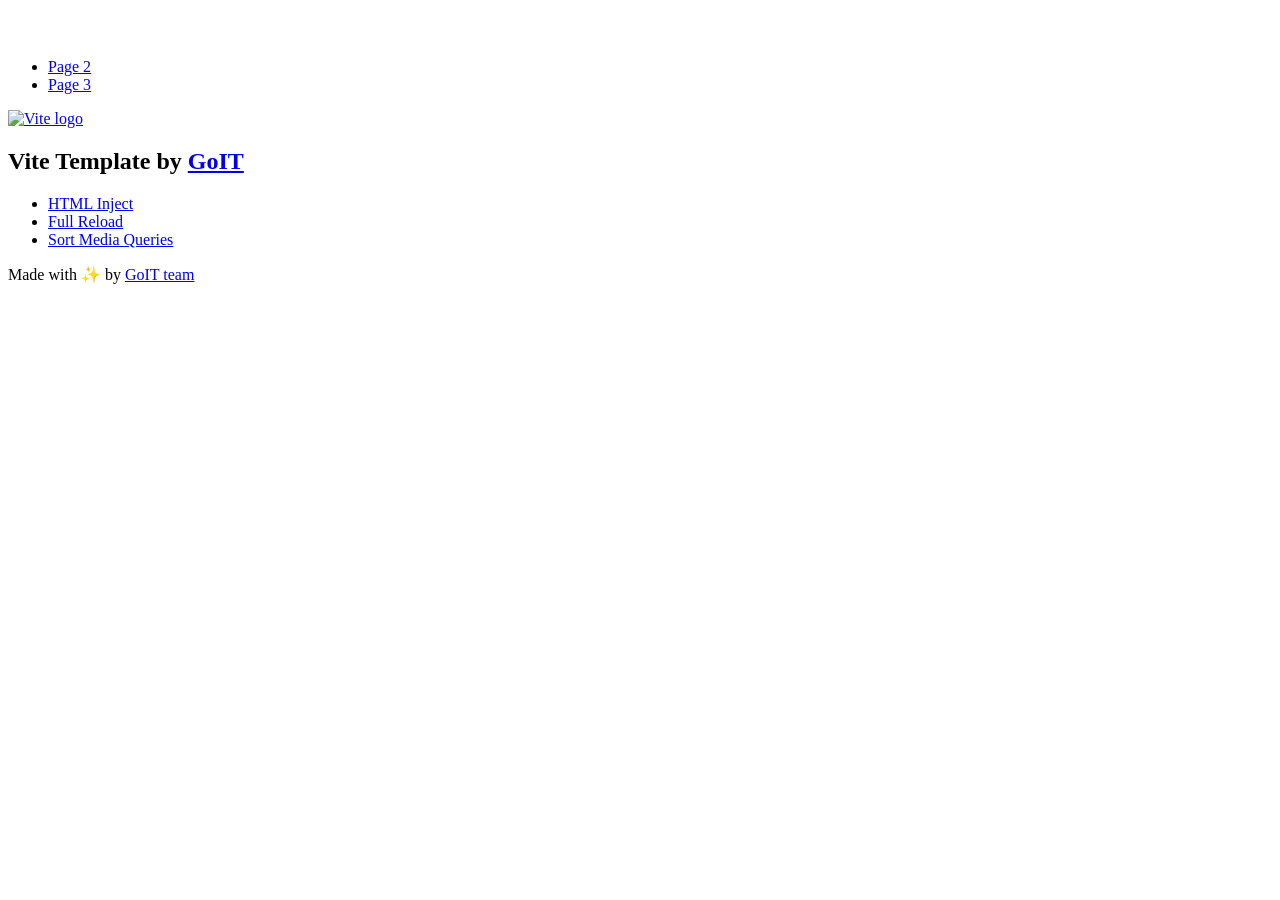
==== index.html @ 8888f4ba "Deploying to gh-pages from @ Yuliia607/goit-js-hw-10@6934c6a60ddfe29e95ed0d538eb10f57fb4f1737 🚀" ====
<!DOCTYPE html>
<html lang="en">
  <head>
    <meta charset="UTF-8" />
    <link rel="icon" type="image/svg+xml" href="/vanilla-app-template/favicon.svg" />
    <meta name="viewport" content="width=device-width, initial-scale=1.0" />
    <title>Vanilla App Template</title>
    <script type="module" crossorigin src="/vanilla-app-template/index.js"></script>
    <link rel="stylesheet" crossorigin href="/vanilla-app-template/assets/styles-DvPDDfy5.css">
  </head>
  <body>
    <header class="header">
  <div class="container">
    <nav class="nav">
      <a class="nav-logo" href="./index.html" aria-label="Site logo">
        <svg class="nav-logo-icon" width="100" height="30">
          <use href="/vanilla-app-template/assets/sprite-E8vg0sBb.svg#logo"></use>
        </svg>
      </a>
      <ul class="nav-list">
        <li class="nav-item">
          <a class="nav-link {=$highlight-act}" href="./page-2.html">Page 2</a>
        </li>
        <li class="nav-item">
          <a class="nav-link {=$highlight-curr}" href="./page-3.html">Page 3</a>
        </li>
      </ul>
    </nav>
  </div>
</header>


    <main>
      <!-- Loads the specified .html file -->
      <section class="vite-promo">
  <div class="container">
    <div class="vite-promo-thumb">
      <a
        class="vite-promo-link"
        href="https://vitejs.dev/"
        target="_blank"
        rel="noopener noreferrer"
        aria-label="Link to Vite official website"
        title="Vite.js  build tool"
      >
        <!-- Path to images as from index.html file -->
        <img
          class="pic"
          src="/vanilla-app-template/assets/vite-logo-9o_aqrTe.png"
          alt="Vite logo"
          width="640"
          height="640"
        />
      </a>
    </div>
    <h1 class="main-title">
      <span class="main-title-gradient">Vite</span>
      Template by
      <a
        class="main-title-link"
        href="https://github.com/goitacademy/vanilla-app-template"
        target="_blank"
        rel="noopener noreferrer"
      >
        GoIT
      </a>
    </h1>
  </div>
</section>

      <article class="badges">
  <div class="container">
    <ul class="badges-list">
      <li class="badges-item">
        <a
          class="badges-link"
          href="https://www.npmjs.com/package/vite-plugin-html-inject"
          target="_blank"
          rel="noopener noreferrer"
        >
          HTML Inject
        </a>
      </li>
      <li class="badges-item">
        <a
          class="badges-link"
          href="https://www.npmjs.com/package/vite-plugin-full-reload"
          target="_blank"
          rel="noopener noreferrer"
        >
          Full Reload
        </a>
      </li>
      <li class="badges-item">
        <a
          class="badges-link"
          href="https://www.npmjs.com/package/postcss-sort-media-queries"
          target="_blank"
          rel="noopener noreferrer"
        >
          Sort Media Queries
        </a>
      </li>
    </ul>
  </div>
</article>

    </main>

    <footer class="footer">
  <div class="container">
    <p class="footer-desc">
      Made with ✨ by
      <a
        class="footer-link"
        href="https://goit.global/ua/"
        target="_blank"
        rel="noopener noreferrer"
      >
        GoIT team
      </a>
    </p>
  </div>
</footer>


  </body>
</html>
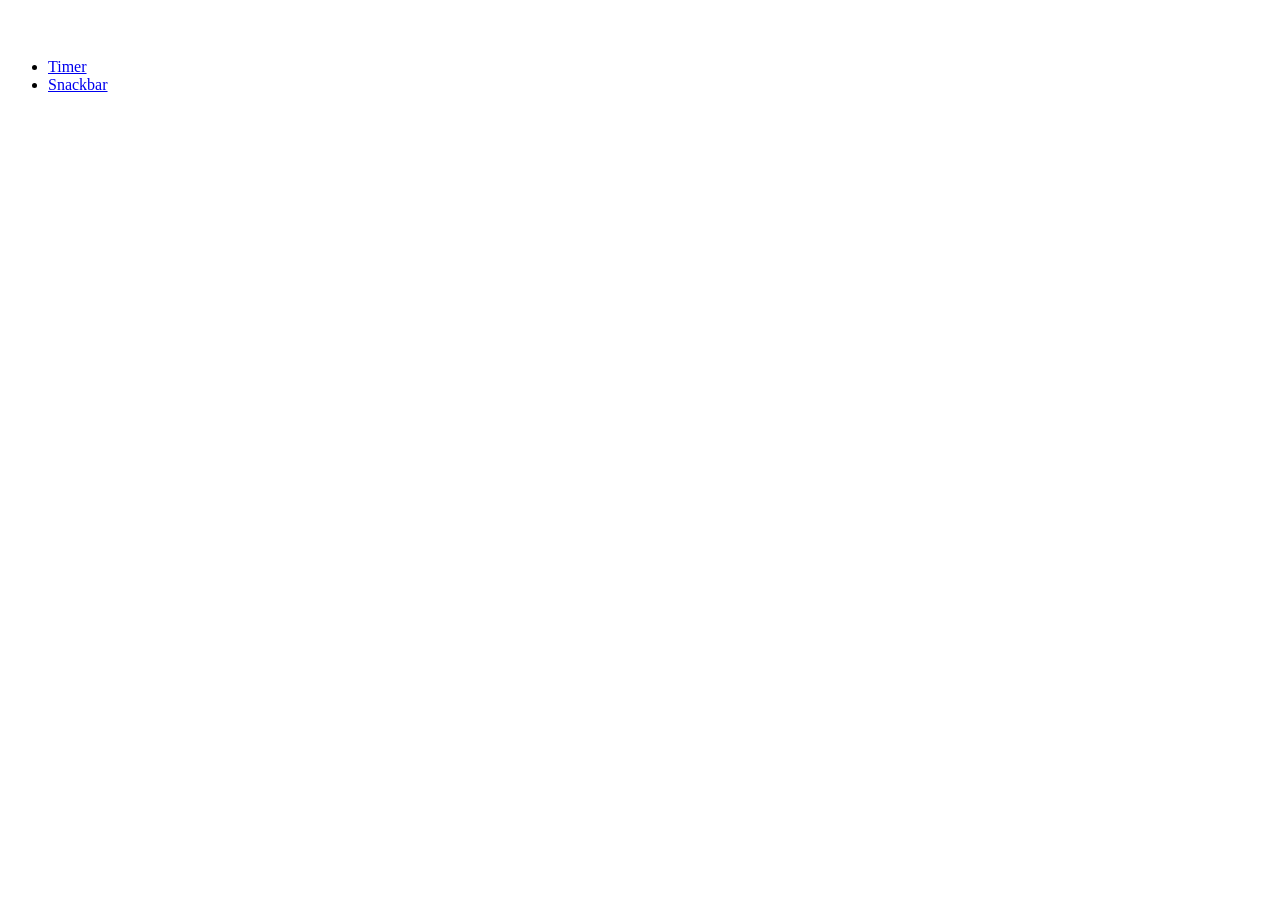
==== commit eb036115: "Deploying to gh-pages from @ Yuliia607/goit-js-hw-10@a6a8ecd34af128348dcc6d07defc75e34e653b7d 🚀" ====
--- a/index.html
+++ b/index.html
@@ -1,128 +1,28 @@
-<!DOCTYPE html>
+<!doctype html>
 <html lang="en">
   <head>
     <meta charset="UTF-8" />
-    <link rel="icon" type="image/svg+xml" href="/vanilla-app-template/favicon.svg" />
+    <link rel="icon" type="image/svg+xml" href="/goit-js-hw-10/favicon.svg" />
     <meta name="viewport" content="width=device-width, initial-scale=1.0" />
     <title>Vanilla App Template</title>
-    <script type="module" crossorigin src="/vanilla-app-template/index.js"></script>
-    <link rel="stylesheet" crossorigin href="/vanilla-app-template/assets/styles-DvPDDfy5.css">
+    <link rel="stylesheet" crossorigin href="/goit-js-hw-10/assets/styles-DvPDDfy5.css">
   </head>
   <body>
-    <header class="header">
-  <div class="container">
-    <nav class="nav">
-      <a class="nav-logo" href="./index.html" aria-label="Site logo">
-        <svg class="nav-logo-icon" width="100" height="30">
-          <use href="/vanilla-app-template/assets/sprite-E8vg0sBb.svg#logo"></use>
-        </svg>
-      </a>
-      <ul class="nav-list">
-        <li class="nav-item">
-          <a class="nav-link {=$highlight-act}" href="./page-2.html">Page 2</a>
+    <div class="container">
+       <a class="nav-logo" href="./index.html" aria-label="Site logo">
+            <svg class="nav-logo-icon" width="100" height="30">
+              <use href="/goit-js-hw-10/assets/logo-CWKflIk4.svg"></use>
+            </svg>
+      <ul>
+        <li>
+          <a href="1-timer.html">Timer</a>
         </li>
-        <li class="nav-item">
-          <a class="nav-link {=$highlight-curr}" href="./page-3.html">Page 3</a>
+        <li>
+          <a href="2-snackbar.html">Snackbar</a>
         </li>
       </ul>
-    </nav>
-  </div>
-</header>
+    </div>
 
-
-    <main>
-      <!-- Loads the specified .html file -->
-      <section class="vite-promo">
-  <div class="container">
-    <div class="vite-promo-thumb">
-      <a
-        class="vite-promo-link"
-        href="https://vitejs.dev/"
-        target="_blank"
-        rel="noopener noreferrer"
-        aria-label="Link to Vite official website"
-        title="Vite.js  build tool"
-      >
-        <!-- Path to images as from index.html file -->
-        <img
-          class="pic"
-          src="/vanilla-app-template/assets/vite-logo-9o_aqrTe.png"
-          alt="Vite logo"
-          width="640"
-          height="640"
-        />
-      </a>
-    </div>
-    <h1 class="main-title">
-      <span class="main-title-gradient">Vite</span>
-      Template by
-      <a
-        class="main-title-link"
-        href="https://github.com/goitacademy/vanilla-app-template"
-        target="_blank"
-        rel="noopener noreferrer"
-      >
-        GoIT
-      </a>
-    </h1>
-  </div>
-</section>
-
-      <article class="badges">
-  <div class="container">
-    <ul class="badges-list">
-      <li class="badges-item">
-        <a
-          class="badges-link"
-          href="https://www.npmjs.com/package/vite-plugin-html-inject"
-          target="_blank"
-          rel="noopener noreferrer"
-        >
-          HTML Inject
-        </a>
-      </li>
-      <li class="badges-item">
-        <a
-          class="badges-link"
-          href="https://www.npmjs.com/package/vite-plugin-full-reload"
-          target="_blank"
-          rel="noopener noreferrer"
-        >
-          Full Reload
-        </a>
-      </li>
-      <li class="badges-item">
-        <a
-          class="badges-link"
-          href="https://www.npmjs.com/package/postcss-sort-media-queries"
-          target="_blank"
-          rel="noopener noreferrer"
-        >
-          Sort Media Queries
-        </a>
-      </li>
-    </ul>
-  </div>
-</article>
-
-    </main>
-
-    <footer class="footer">
-  <div class="container">
-    <p class="footer-desc">
-      Made with ✨ by
-      <a
-        class="footer-link"
-        href="https://goit.global/ua/"
-        target="_blank"
-        rel="noopener noreferrer"
-      >
-        GoIT team
-      </a>
-    </p>
-  </div>
-</footer>
-
-
+    <main></main>
   </body>
 </html>
